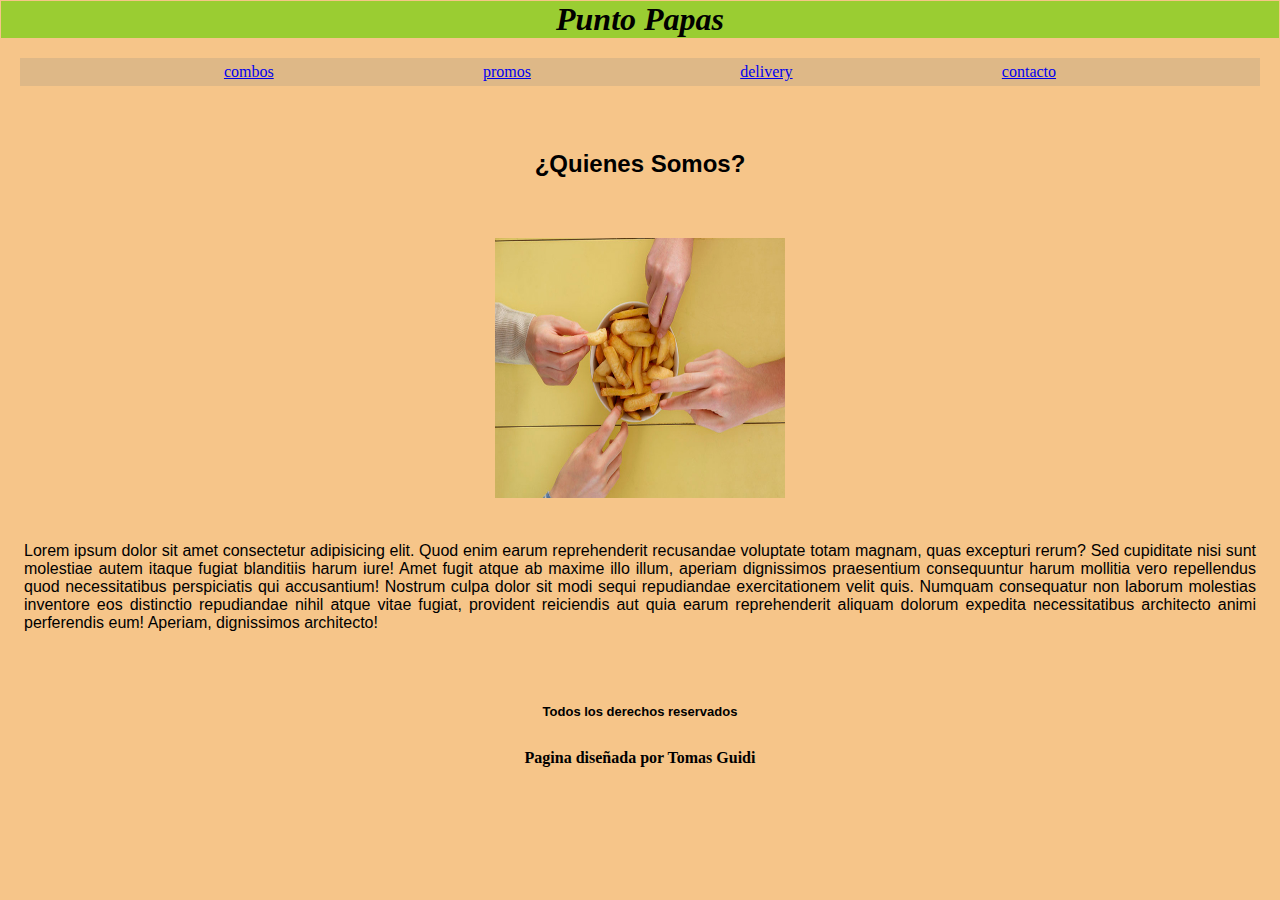
==== index.html @ 7e0d978f "subiendo archivos" ====
<!DOCTYPE html>
<html lang="en">

<head>
    <meta charset="UTF-8">
    <meta http-equiv="X-UA-Compatible" content="IE=edge">
    <meta name="viewport" content="width=device-width, initial-scale=1.0">

    <link rel="stylesheet" href="css/style.css">
    <title>Punto Papas</title>
</head>


<body>

    <header>
        <h1>
            Punto Papas
        </h1>
    </header>

    <nav>
        <ul>
            <li>
                <a href="pages/combos.html">combos</a>
            </li>
            <li>
                <a href="pages/promos.html">promos</a>
            </li>
            <li>
                <a href="pages/delivery.html">delivery</a>
            </li>
            <li>
                <a href="pages/contacto.html">contacto</a>
            </li>

        </ul>
    </nav>
    <main class="mainIndex">
        <div>
            <h2 class="h2Index">
                ¿Quienes Somos?
            </h2>

        </div>
        <div class="imgIndex">
            <img width="290" height="260" src="image/papas-fritas.jpg" alt="comiendo papas fritas">
            <p></p>
        </div>
        <br>

        <p class="pIndex">
            Lorem ipsum dolor sit amet consectetur adipisicing elit. Quod enim earum reprehenderit recusandae voluptate
            totam magnam, quas excepturi rerum? Sed cupiditate nisi sunt molestiae autem itaque fugiat blanditiis harum
            iure!
            Amet fugit atque ab maxime illo illum, aperiam dignissimos praesentium consequuntur harum mollitia vero
            repellendus quod necessitatibus perspiciatis qui accusantium! Nostrum culpa dolor sit modi sequi repudiandae
            exercitationem velit quis.
            Numquam consequatur non laborum molestias inventore eos distinctio repudiandae nihil atque vitae fugiat,
            provident reiciendis aut quia earum reprehenderit aliquam dolorum expedita necessitatibus architecto animi
            perferendis eum! Aperiam, dignissimos architecto!
        </p>

    </main>

    <footer>
        <h3>
            Todos los derechos reservados
        </h3>
        <h4>
            Pagina diseñada por Tomas Guidi
        </h4>

    </footer>



</body>

</html>
---- css/style.css ----
* {
    margin: 0;
    padding: 0;
    box-sizing: border-box;
}

h1 {
    margin: 0.9px;
    background-color: yellowgreen;
    font-family: Georgia, 'Times New Roman', Times, serif;
    font-style: italic;
    text-align: center;

}

body {
    background-color: rgb(246, 197, 137);
}

nav {

    margin: 20px;
    background-color: burlywood;
    position: sticky;
    top: 0;
    z-index: 1;
    text-align: end;
}

nav ul {
    display: flex;
    justify-content: space-evenly;
    list-style-type: none
}

nav ul li {
    margin: 0.5px;
    border-radius: 1rem;
    padding: 0.3rem;


}

h2 {
    text-align: start;
    margin: 20px;
    font-family: Arial, Helvetica, sans-serif
}

.mainIndex {
    padding: 1.5rem;
    display: grid;
    grid-template-areas: "h2Index"
                         "imgIndex"
                         "pIndex";
    justify-items: center;                     
}


.imgIndex {

    grid-area: imgIndex;
    margin: 2.5rem;
    justify-self: center;
    display: none;
   
}
.h2Index{
    grid-area: h2Index;
    text-align: center;
}

.pIndex {
    grid-area: pIndex;
    text-align: justify;
    font-family: Arial, Helvetica, sans-serif;
    font-size: medium;
    font-weight: 200;

}
.mainCombos{
    grid-template-areas: "h2Combos"
                         "tableCombos"; 
    justify-items:center;                                       
}
.tableCombos{
    grid-area:tableCombos;
    display: flex;
    justify-content: center;
    margin: 2rem;   
}
.h2Combos{
    grid-area: h2Combos;
    text-align: center;
}


h3 {
    margin: 30px;
    font-family: Arial, Helvetica, sans-serif;
    font-size: small;
    text-align: center;
}

h4 {
    text-align: center;
}

table {
    background-color: chocolate;
}

form {
    background-color: aqua;

}

label {
    font-family: Arial, Helvetica, sans-serif;
}

option {
    font-family: Arial, Helvetica, sans-serif;
}

legend {
    font-family: Arial, Helvetica, sans-serif;
}

td {
    font-family: Arial, Helvetica, sans-serif;
}

.insta {
    text-decoration: none;
    color: black;
    font-family: Arial, Helvetica, sans-serif;
    font-size: large;
    margin-left: 20px;
}

.manito {
    margin: 30px;
}
.imgCombos{
    display: none;
    height: 260px;
    justify-content: center;
    
}



@media screen and (min-width:600px) {
    
    .imgIndex{
        display: block;
    }
    .imgCombos{
        display: flex;
    }

}
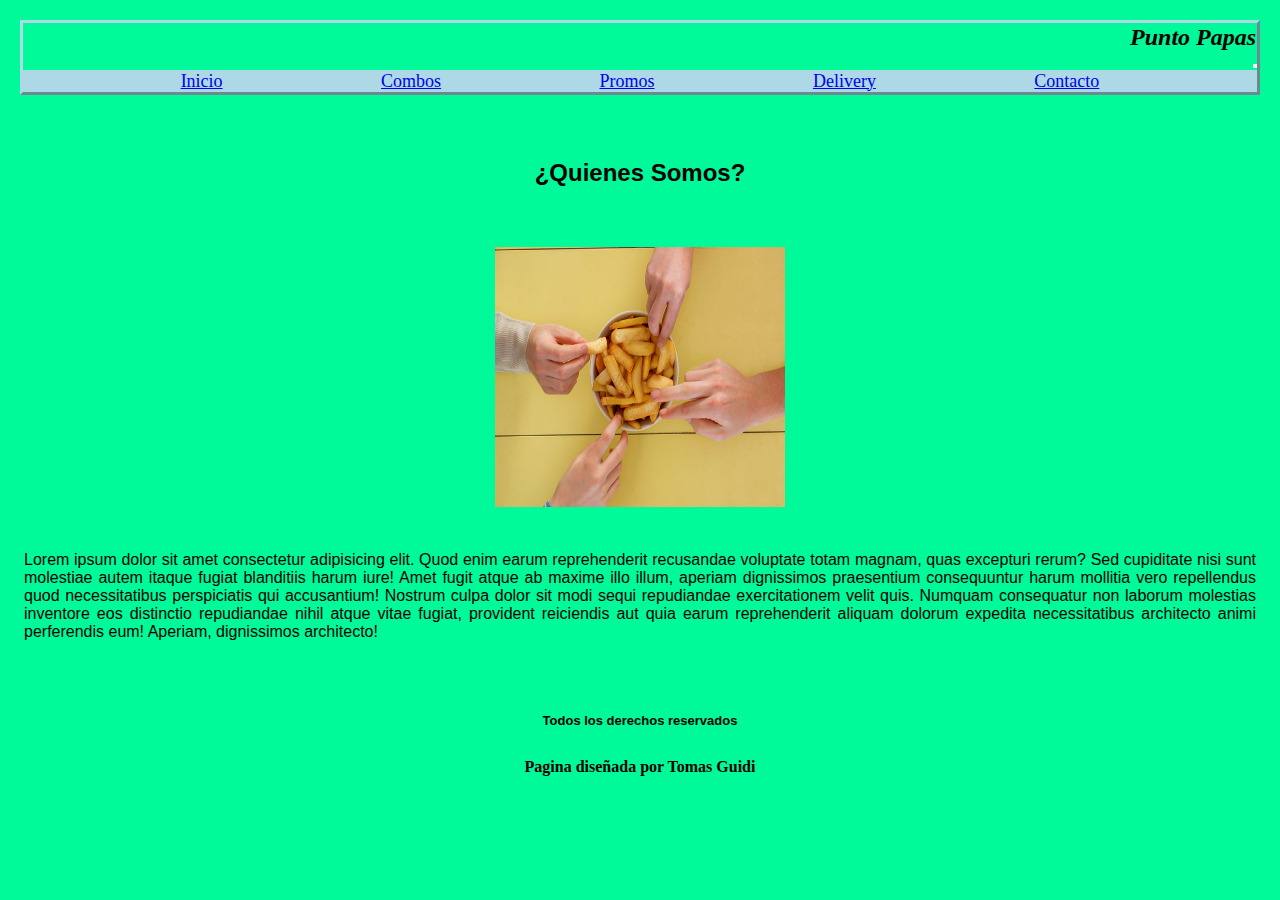
==== commit 0f020446: "subiendo archivos" ====
--- a/index.html
+++ b/index.html
@@ -6,7 +6,13 @@
     <meta http-equiv="X-UA-Compatible" content="IE=edge">
     <meta name="viewport" content="width=device-width, initial-scale=1.0">
 
+    <!--link de cssbt-->
+    <link href="https://cdn.jsdelivr.net/npm/bootstrap@5.2.0-beta1/dist/css/bootstrap.min.css" rel="stylesheet"
+        integrity="sha384-0evHe/X+R7YkIZDRvuzKMRqM+OrBnVFBL6DOitfPri4tjfHxaWutUpFmBp4vmVor" crossorigin="anonymous">
+
     <link rel="stylesheet" href="css/style.css">
+
+
     <title>Punto Papas</title>
 </head>
 
@@ -14,28 +20,35 @@
 <body>
 
     <header>
-        <h1>
-            Punto Papas
-        </h1>
+        <nav class="navbar navbar-expand-lg bg-light">
+            <div class="container-fluid">
+                <h1 class="navbar-brand" href="#">Punto Papas</h1>
+                <button class="navbar-toggler" type="button" data-bs-toggle="collapse" data-bs-target="#navbarNav"
+                    aria-controls="navbarNav" aria-expanded="false" aria-label="Toggle navigation">
+                    <span class="navbar-toggler-icon"></span>
+                </button>
+                <div class="collapse navbar-collapse" id="navbarNav">
+                    <ul class="navbar-nav">
+                        <li class="nav-item">
+                            <a class="nav-link active" aria-current="page" href="index.html">Inicio</a>
+                        </li>
+                        <li class="nav-item">
+                            <a class="nav-link" href="pages/combos.html">Combos</a>
+                        </li>
+                        <li class="nav-item">
+                            <a class="nav-link" href="pages/promos.html">Promos</a>
+                        </li>
+                        <li class="nav-item">
+                            <a class="nav-link" href="pages/delivery.html">Delivery</a>
+                        </li>
+                        <li class="nav-item">
+                            <a class="nav-link" href="pages/contacto.html">Contacto</a>
+                        </li>
+                    </ul>
+                </div>
+            </div>
+        </nav>
     </header>
-
-    <nav>
-        <ul>
-            <li>
-                <a href="pages/combos.html">combos</a>
-            </li>
-            <li>
-                <a href="pages/promos.html">promos</a>
-            </li>
-            <li>
-                <a href="pages/delivery.html">delivery</a>
-            </li>
-            <li>
-                <a href="pages/contacto.html">contacto</a>
-            </li>
-
-        </ul>
-    </nav>
     <main class="mainIndex">
         <div>
             <h2 class="h2Index">
@@ -44,7 +57,8 @@
 
         </div>
         <div class="imgIndex">
-            <img width="290" height="260" src="image/papas-fritas.jpg" alt="comiendo papas fritas">
+            <img class="animacionIndex" width="290" height="260" src="image/papas-fritas.jpg"
+                alt="comiendo papas fritas">
             <p></p>
         </div>
         <br>
@@ -72,6 +86,11 @@
         </h4>
 
     </footer>
+    <!--link de js bt-->
+    <script src="https://cdn.jsdelivr.net/npm/bootstrap@5.2.0-beta1/dist/js/bootstrap.bundle.min.js"
+        integrity="sha384-pprn3073KE6tl6bjs2QrFaJGz5/SUsLqktiwsUTF55Jfv3qYSDhgCecCxMW52nD2"
+        crossorigin="anonymous"></script>
+
 
 
 
--- a/css/style.css
+++ b/css/style.css
@@ -4,43 +4,43 @@
     box-sizing: border-box;
 }
 
-h1 {
+h1 {   
     margin: 0.9px;
-    background-color: yellowgreen;
     font-family: Georgia, 'Times New Roman', Times, serif;
-    font-style: italic;
-    text-align: center;
-
+    font-style: italic;    
 }
 
 body {
-    background-color: rgb(246, 197, 137);
+    background-color:mediumspringgreen
 }
 
 nav {
-
     margin: 20px;
-    background-color: burlywood;
     position: sticky;
     top: 0;
     z-index: 1;
     text-align: end;
+    border: outset lightblue;
 }
 
 nav ul {
     display: flex;
     justify-content: space-evenly;
-    list-style-type: none
-}
-
-nav ul li {
+    list-style-type: none;
+    background-color: lightblue;
+}
+
+nav ul li { 
+    font-size: large;
     margin: 0.5px;
-    border-radius: 1rem;
-    padding: 0.3rem;
-
-
-}
-
+    padding: 0.3px;
+    text-align: center;
+       
+}
+.navbar-brand{
+    font-size: x-large;
+}
+ 
 h2 {
     text-align: start;
     margin: 20px;
@@ -51,9 +51,9 @@
     padding: 1.5rem;
     display: grid;
     grid-template-areas: "h2Index"
-                         "imgIndex"
-                         "pIndex";
-    justify-items: center;                     
+        "imgIndex"
+        "pIndex";
+    justify-items: center;
 }
 
 
@@ -63,9 +63,10 @@
     margin: 2.5rem;
     justify-self: center;
     display: none;
-   
-}
-.h2Index{
+
+}
+
+.h2Index {
     grid-area: h2Index;
     text-align: center;
 }
@@ -78,18 +79,29 @@
     font-weight: 200;
 
 }
-.mainCombos{
+
+.mainCombos {
     grid-template-areas: "h2Combos"
-                         "tableCombos"; 
-    justify-items:center;                                       
-}
-.tableCombos{
-    grid-area:tableCombos;
+        "tableCombos";
+    justify-items: center;
+}
+
+.tableCombos {
+    grid-area: tableCombos;
     display: flex;
     justify-content: center;
-    margin: 2rem;   
-}
-.h2Combos{
+    margin: 2rem;
+}
+
+
+
+tr td{
+    border: groove black;
+}
+
+
+
+.h2Combos {
     grid-area: h2Combos;
     text-align: center;
 }
@@ -142,25 +154,65 @@
 .manito {
     margin: 30px;
 }
-.imgCombos{
+
+.imgCombos {
     display: none;
     height: 260px;
     justify-content: center;
-    
+
 }
 
 
 
 @media screen and (min-width:600px) {
-    
-    .imgIndex{
+
+    .imgIndex {
         display: block;
     }
-    .imgCombos{
+
+    .imgCombos {
         display: flex;
     }
-
-}
-
-
-
+}
+
+li:hover {
+    transform: scale(1.1);
+}
+
+.animacionIndex {
+    animation-name: indexAnimacion;
+    animation-duration: 1.5s;
+    animation-iteration-count: infinite;
+    animation-timing-function: linear;
+}
+
+@keyframes indexAnimacion {
+    from {
+        transform: scale(1)
+    }
+
+    to {
+        transform: scale(1.1)
+    }
+}
+
+.animacionCombos {
+    animation-name: combosAnimacion;
+    animation-duration: 1.5s;
+    animation-iteration-count: infinite;
+    animation-timing-function: linear;
+}
+
+@keyframes combosAnimacion {
+    from {
+        transform: scale(1);
+    }
+
+    to {
+        transform: scale(1.1);
+    }
+}
+
+h1:hover {
+    transform: rotate(180deg);
+}